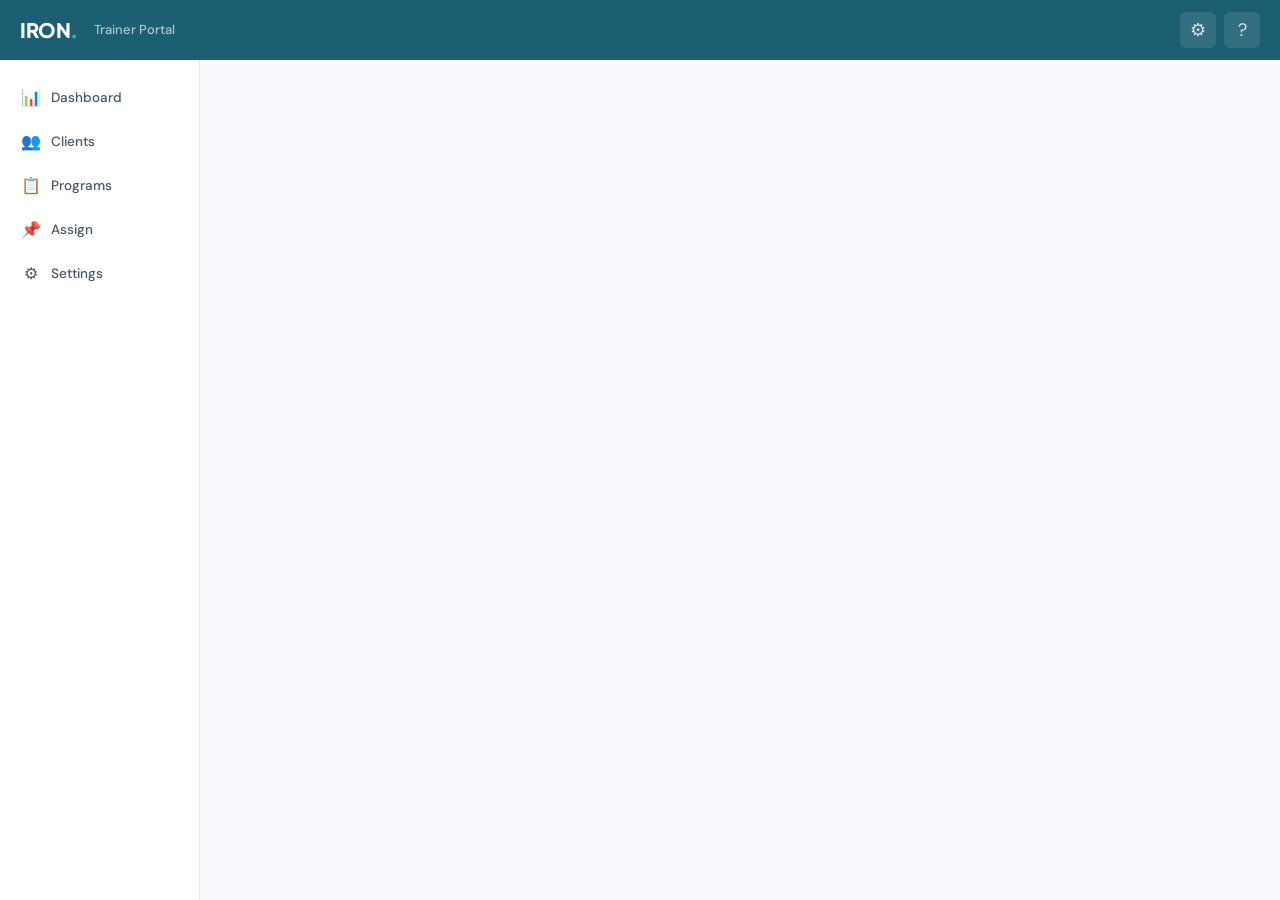
==== portal.html @ d2eeb81d "Initial: Iron Platform trainer portal v0.4 (login + dashboard + client detail with protein adherence" ====
<!DOCTYPE html>
<html lang="en">
<head>
  <meta charset="UTF-8">
  <meta name="viewport" content="width=device-width, initial-scale=1.0">
  <meta name="theme-color" content="#1C5F72">
  <title>Iron Platform — Trainer Portal</title>
  <link rel="preconnect" href="https://fonts.googleapis.com">
  <link rel="preconnect" href="https://fonts.gstatic.com" crossorigin>
  <!-- Brand pivot 2026-05-06: Plus Jakarta Sans + DM Sans -->
  <link href="https://fonts.googleapis.com/css2?family=Plus+Jakarta+Sans:wght@600;700;800&family=DM+Sans:wght@400;500&display=swap" rel="stylesheet">
  <link rel="stylesheet" href="portal.css">
</head>
<body>

<!-- ── App Shell ──────────────────────────────────────────── -->
<div id="app-shell">

  <!-- Top Navigation Bar -->
  <nav class="top-nav" role="banner">
    <span class="logo">IRON<span>.</span></span>
    <span class="biz-name" id="biz-name-display">Trainer Portal</span>
    <div class="nav-actions">
      <button class="nav-icon-btn" id="btn-nav-settings"
              aria-label="Settings" title="Settings"
              onclick="window.location.hash='#settings'">
        ⚙
      </button>
      <button class="nav-icon-btn" aria-label="Help" title="Help"
              onclick="window.iron.showToast('Documentation coming in Phase 2', 'info')">
        ?
      </button>
    </div>
  </nav>

  <!-- Sidebar Navigation (Desktop) -->
  <aside class="sidebar" role="navigation" aria-label="Primary navigation">
    <ul class="sidebar-nav" role="list">
      <li>
        <a href="#dashboard" class="nav-link" data-view="dashboard" role="link">
          <span class="nav-icon" aria-hidden="true">📊</span>
          Dashboard
        </a>
      </li>
      <li>
        <a href="#clients" class="nav-link" data-view="clients" role="link">
          <span class="nav-icon" aria-hidden="true">👥</span>
          Clients
        </a>
      </li>
      <li>
        <a href="#programs" class="nav-link" data-view="programs" role="link">
          <span class="nav-icon" aria-hidden="true">📋</span>
          Programs
        </a>
      </li>
      <li>
        <a href="#assign" class="nav-link" data-view="assign" role="link">
          <span class="nav-icon" aria-hidden="true">📌</span>
          Assign
        </a>
      </li>
      <li>
        <a href="#settings" class="nav-link" data-view="settings" role="link">
          <span class="nav-icon" aria-hidden="true">⚙</span>
          Settings
        </a>
      </li>
    </ul>
  </aside>

  <!-- Bottom Navigation (Mobile) -->
  <nav class="bottom-nav" aria-label="Mobile navigation">
    <div class="bottom-nav-inner">
      <button class="bottom-nav-item" data-view="dashboard" onclick="window.location.hash='#dashboard'">
        <span class="bnav-icon" aria-hidden="true">📊</span>
        <span>Dashboard</span>
      </button>
      <button class="bottom-nav-item" data-view="clients" onclick="window.location.hash='#clients'">
        <span class="bnav-icon" aria-hidden="true">👥</span>
        <span>Clients</span>
      </button>
      <button class="bottom-nav-item" data-view="programs" onclick="window.location.hash='#programs'">
        <span class="bnav-icon" aria-hidden="true">📋</span>
        <span>Programs</span>
      </button>
      <button class="bottom-nav-item" data-view="assign" onclick="window.location.hash='#assign'">
        <span class="bnav-icon" aria-hidden="true">📌</span>
        <span>Assign</span>
      </button>
      <button class="bottom-nav-item" data-view="settings" onclick="window.location.hash='#settings'">
        <span class="bnav-icon" aria-hidden="true">⚙</span>
        <span>Settings</span>
      </button>
    </div>
  </nav>

  <!-- Main Content Area -->
  <main class="main-content" id="main-content" role="main">

    <!-- ── View: Login Required ──────────────────────────── -->
    <section id="view-login-required" style="display:none;" aria-label="Sign in required">
      <div class="login-required-view">
        <div style="font-size:48px;margin-bottom:16px;">🔐</div>
        <h1 style="margin-bottom:8px;">Sign in required</h1>
        <p class="text-secondary" style="max-width:320px;margin-bottom:24px;line-height:1.6;text-align:center;">
          You need to be signed in to access the Iron Platform trainer portal.
        </p>
        <a href="index.html" class="btn btn-primary btn-lg">Sign in to your portal</a>
      </div>
    </section>

    <!-- ── View: Dashboard ───────────────────────────────── -->
    <section id="view-dashboard" style="display:none;" aria-label="Dashboard" aria-live="polite">
      <!-- Rendered by screens/dashboard.js -->
    </section>

    <!-- ── View: Clients ─────────────────────────────────── -->
    <section id="view-clients" style="display:none;" aria-label="Client management" aria-live="polite">
      <!-- Rendered by screens/clients.js -->
    </section>

    <!-- ── View: Settings ────────────────────────────────── -->
    <section id="view-settings" style="display:none;" aria-label="Settings" aria-live="polite">
      <!-- Rendered by screens/settings.js -->
    </section>

    <!-- ── View: Programs (Portal-Half-B stub) ───────────── -->
    <section id="view-programs" style="display:none;" aria-label="Programs">
      <div class="stub-view">
        <div class="stub-label">Portal-Half-B</div>
        <h2>Program Builder</h2>
        <p>
          Create and manage program templates, build workout days,
          and prescribe exercises. Coming in Portal-Half-B scope.
        </p>
      </div>
    </section>

    <!-- ── View: Assign (Portal-Half-B stub) ─────────────── -->
    <section id="view-assign" style="display:none;" aria-label="Assign program">
      <div class="stub-view">
        <div class="stub-label">Portal-Half-B</div>
        <h2>Assign Program</h2>
        <p>
          Assign a saved program template to a client with a start date.
          Four-step guided flow. Coming in Portal-Half-B scope.
        </p>
      </div>
    </section>

    <!-- ── View: Client Detail (Portal-Half-B stub) ──────── -->
    <section id="view-client-detail" style="display:none;" aria-label="Client detail">
      <div class="stub-view">
        <div class="stub-label">Portal-Half-B</div>
        <h2>Client Detail</h2>
        <p>
          Deep dive into a single client: workout history, compliance rate,
          program assignment, and physician report generation.
          Coming in Portal-Half-B scope.
        </p>
      </div>
    </section>

  </main><!-- /main-content -->
</div><!-- /app-shell -->

<!-- ── Slide-in Panel (shared) ────────────────────────────── -->
<div class="panel-overlay" id="panel-overlay" aria-hidden="true"></div>
<aside class="slide-panel" id="slide-panel" role="dialog" aria-modal="true" aria-label="Form panel">
  <div class="panel-header" id="panel-header">
    <h2 id="panel-title">Panel</h2>
    <button class="panel-close" id="panel-close-btn" aria-label="Close panel">✕</button>
  </div>
  <div class="panel-body" id="panel-body"></div>
  <div class="panel-footer" id="panel-footer" style="display:none;"></div>
</aside>

<!-- ── Confirm Dialog ─────────────────────────────────────── -->
<div class="dialog-overlay" id="dialog-overlay" role="dialog" aria-modal="true" aria-labelledby="dialog-title">
  <div class="dialog-box">
    <h3 id="dialog-title">Confirm</h3>
    <p id="dialog-message">Are you sure?</p>
    <div class="dialog-actions">
      <button class="btn btn-secondary" id="dialog-cancel">Cancel</button>
      <button class="btn btn-danger" id="dialog-confirm">Confirm</button>
    </div>
  </div>
</div>

<!-- ── Toast Container ────────────────────────────────────── -->
<div id="toast-container" aria-live="polite" aria-atomic="false"></div>

<!-- ── Main Script ────────────────────────────────────────── -->
<script type="module" src="./portal.js"></script>

</body>
</html>
---- portal.css ----
/* =============================================================
   Iron Platform — Trainer Portal
   portal.css
   Design tokens, layout, and component library
   ============================================================= */

/* ── Google Fonts — Brand pivot 2026-05-06 ────────────────── */
/* Plus Jakarta Sans (display/headings) + DM Sans (body) replace Inter.
   Loaded via <link> preconnect tags in each portal HTML file.
   @import removed to avoid double-load; keeping comment as breadcrumb. */
/* @import url('https://fonts.googleapis.com/css2?family=Inter:wght@400;500;600;700;800&display=swap'); */
/* TODO(rename portal): --navy is Iron's portal primary. The portal does not use --red; no rename needed here.
   The portal's primary brand accent is --teal (#2EC4B6) which is a separate per-portal token —
   trainer brand overrides are applied via JS on the PWA side only, not the portal. */

/* ── Design Tokens ────────────────────────────────────────── */
:root {
  /* Brand pivot 2026-05-06: deep teal-slate #1C5F72 replaces navy #1E3A5F as brand primary.
     --navy-dark and --navy-light adjusted proportionally. */
  --navy:           #1C5F72;
  --navy-dark:      #154d5e;
  --navy-light:     #2A7A8E;
  --teal:           #2EC4B6;
  --teal-dark:      #22a99c;
  --teal-light:     #4dd4c8;
  --bg:             #F7F9FC;
  --surface:        #FFFFFF;
  --text-primary:   #0F172A;
  --text-secondary: #475569;
  --text-muted:     #94A3B8;
  --border:         #E2E8F0;
  --border-focus:   #2EC4B6;
  --alert:          #DC2626;
  --alert-bg:       #FEF2F2;
  --alert-border:   #FECACA;
  --ok:             #10B981;
  --ok-bg:          #ECFDF5;
  --warning:        #F59E0B;
  --warning-bg:     #FFFBEB;
  --sidebar-width:  200px;
  --nav-height:     60px;
  --panel-width:    420px;
  --radius-sm:      6px;
  --radius-md:      10px;
  --radius-lg:      14px;
  --shadow-sm:      0 1px 3px rgba(0,0,0,.06), 0 1px 2px rgba(0,0,0,.04);
  --shadow-md:      0 4px 12px rgba(0,0,0,.08), 0 2px 4px rgba(0,0,0,.04);
  --shadow-lg:      0 10px 24px rgba(0,0,0,.12), 0 4px 8px rgba(0,0,0,.06);
}

/* ── Reset & Base ─────────────────────────────────────────── */
*, *::before, *::after {
  box-sizing: border-box;
  margin: 0;
  padding: 0;
}

html { height: 100%; }

body {
  font-family: 'DM Sans', -apple-system, BlinkMacSystemFont, 'Segoe UI', sans-serif;
  font-size: 14px;
  line-height: 1.5;
  color: var(--text-primary);
  background: var(--bg);
  min-height: 100%;
  -webkit-font-smoothing: antialiased;
  -moz-osx-font-smoothing: grayscale;
}

a { color: var(--teal); text-decoration: none; }
a:hover { text-decoration: underline; }

button, input, select, textarea {
  font-family: inherit;
  font-size: inherit;
}

button { cursor: pointer; }

/* Brand pivot 2026-05-06: Plus Jakarta Sans for display headings */
h1 { font-size: 22px; font-weight: 800; font-family: 'Plus Jakarta Sans', sans-serif; }
h2 { font-size: 18px; font-weight: 700; font-family: 'Plus Jakarta Sans', sans-serif; }
h3 { font-size: 15px; font-weight: 700; font-family: 'Plus Jakarta Sans', sans-serif; }

/* ── App Shell ────────────────────────────────────────────── */
#app-shell {
  display: flex;
  flex-direction: column;
  min-height: 100vh;
}

/* ── Top Nav Bar ──────────────────────────────────────────── */
.top-nav {
  position: fixed;
  top: 0;
  left: 0;
  right: 0;
  height: var(--nav-height);
  background: var(--navy);
  display: flex;
  align-items: center;
  padding: 0 20px;
  z-index: 100;
  gap: 16px;
}

.top-nav .logo {
  font-size: 20px;
  font-weight: 800;
  font-family: 'Plus Jakarta Sans', sans-serif;
  color: #FFFFFF;
  letter-spacing: -.5px;
  flex-shrink: 0;
}

.top-nav .logo span {
  color: var(--teal);
}

.top-nav .biz-name {
  font-size: 13px;
  color: rgba(255,255,255,.65);
  font-weight: 500;
  flex: 1;
  overflow: hidden;
  text-overflow: ellipsis;
  white-space: nowrap;
}

.top-nav .nav-actions {
  display: flex;
  align-items: center;
  gap: 8px;
  flex-shrink: 0;
}

.top-nav .nav-icon-btn {
  width: 36px;
  height: 36px;
  border-radius: var(--radius-sm);
  background: rgba(255,255,255,.1);
  border: none;
  color: rgba(255,255,255,.8);
  display: flex;
  align-items: center;
  justify-content: center;
  font-size: 18px;
  transition: background .15s;
}

.top-nav .nav-icon-btn:hover {
  background: rgba(255,255,255,.18);
  color: #fff;
}

/* ── Sidebar Navigation (Desktop) ────────────────────────── */
.sidebar {
  position: fixed;
  top: var(--nav-height);
  left: 0;
  bottom: 0;
  width: var(--sidebar-width);
  background: var(--surface);
  border-right: 1px solid var(--border);
  padding: 16px 0;
  z-index: 90;
  overflow-y: auto;
  display: flex;
  flex-direction: column;
}

.sidebar-nav {
  list-style: none;
  flex: 1;
}

.sidebar-nav li a {
  display: flex;
  align-items: center;
  gap: 10px;
  padding: 10px 18px;
  color: var(--text-secondary);
  font-weight: 500;
  font-size: 13.5px;
  transition: background .12s, color .12s;
  border-left: 3px solid transparent;
  text-decoration: none;
}

.sidebar-nav li a:hover {
  background: var(--bg);
  color: var(--text-primary);
  text-decoration: none;
}

.sidebar-nav li a.active {
  color: var(--navy);
  border-left-color: var(--teal);
  background: rgba(46, 196, 182, .08);
  font-weight: 600;
}

.sidebar-nav li a .nav-icon {
  font-size: 16px;
  width: 20px;
  text-align: center;
  flex-shrink: 0;
}

/* ── Main Content Area ────────────────────────────────────── */
.main-content {
  margin-top: var(--nav-height);
  margin-left: var(--sidebar-width);
  padding: 28px;
  min-height: calc(100vh - var(--nav-height));
}

/* ── Page Header ──────────────────────────────────────────── */
.page-header {
  display: flex;
  align-items: flex-start;
  justify-content: space-between;
  margin-bottom: 24px;
  gap: 16px;
}

.page-header h1 {
  font-size: 24px;
  font-weight: 700;
  color: var(--text-primary);
}

.page-header .page-subtitle {
  font-size: 13px;
  color: var(--text-secondary);
  margin-top: 2px;
}

.page-header .header-actions {
  display: flex;
  gap: 10px;
  align-items: center;
  flex-shrink: 0;
}

/* ── Greeting Block ───────────────────────────────────────── */
.greeting-block {
  margin-bottom: 24px;
}

.greeting-block h2 {
  font-size: 20px;
  font-weight: 600;
  color: var(--text-primary);
}

.greeting-block .week-label {
  font-size: 13px;
  color: var(--text-secondary);
  margin-top: 2px;
}

/* ── Stat Tiles ───────────────────────────────────────────── */
.stat-grid {
  display: grid;
  grid-template-columns: repeat(3, 1fr);
  gap: 16px;
  margin-bottom: 24px;
}

.stat-tile {
  background: var(--surface);
  border: 1px solid var(--border);
  border-radius: var(--radius-lg);
  padding: 20px 22px;
  box-shadow: var(--shadow-sm);
  transition: box-shadow .15s;
}

.stat-tile:hover {
  box-shadow: var(--shadow-md);
}

.stat-tile .stat-label {
  font-size: 11px;
  font-weight: 600;
  text-transform: uppercase;
  letter-spacing: .06em;
  color: var(--text-secondary);
  margin-bottom: 8px;
}

.stat-tile .stat-value {
  font-size: 36px;
  font-weight: 700;
  color: var(--navy);
  line-height: 1;
  font-variant-numeric: tabular-nums;
}

.stat-tile .stat-sub {
  font-size: 12px;
  color: var(--text-muted);
  margin-top: 6px;
}

.stat-tile.alert-tile .stat-value {
  color: var(--alert);
}

.stat-tile.ok-tile .stat-value {
  color: var(--ok);
}

/* ── Card Component ───────────────────────────────────────── */
.card {
  background: var(--surface);
  border: 1px solid var(--border);
  border-radius: var(--radius-lg);
  box-shadow: var(--shadow-sm);
  transition: box-shadow .15s;
  overflow: hidden;
}

.card:hover {
  box-shadow: var(--shadow-md);
}

.card-header {
  display: flex;
  align-items: center;
  justify-content: space-between;
  padding: 16px 20px;
  border-bottom: 1px solid var(--border);
}

.card-header h3 {
  font-size: 13px;
  font-weight: 700;
  text-transform: uppercase;
  letter-spacing: .05em;
  color: var(--text-secondary);
}

.card-body {
  padding: 20px;
}

/* ── Alerts List ──────────────────────────────────────────── */
.alerts-list {
  display: flex;
  flex-direction: column;
  gap: 0;
}

.alert-item {
  display: flex;
  align-items: center;
  gap: 12px;
  padding: 12px 20px;
  border-bottom: 1px solid var(--border);
  font-size: 13.5px;
  color: var(--text-primary);
  transition: background .12s;
  cursor: pointer;
  text-decoration: none;
}

.alert-item:last-child { border-bottom: none; }

.alert-item:hover { background: var(--bg); text-decoration: none; }

.alert-item .alert-icon {
  font-size: 16px;
  flex-shrink: 0;
  color: var(--warning);
}

.alert-item .alert-icon.critical { color: var(--alert); }

.alert-item .alert-text { flex: 1; }

.alert-item .alert-tag {
  font-size: 11px;
  color: var(--text-muted);
  white-space: nowrap;
}

/* ── Activity Feed ────────────────────────────────────────── */
.activity-list {
  display: flex;
  flex-direction: column;
}

.activity-item {
  display: flex;
  align-items: center;
  gap: 12px;
  padding: 11px 20px;
  border-bottom: 1px solid var(--border);
  font-size: 13.5px;
  cursor: pointer;
  transition: background .12s;
  text-decoration: none;
  color: var(--text-primary);
}

.activity-item:last-child { border-bottom: none; }
.activity-item:hover { background: var(--bg); text-decoration: none; }

.activity-item .activity-check {
  font-size: 15px;
  color: var(--ok);
  flex-shrink: 0;
}

.activity-item .activity-name {
  font-weight: 600;
  min-width: 120px;
}

.activity-item .activity-detail {
  color: var(--text-secondary);
  flex: 1;
  font-size: 13px;
}

.activity-item .activity-time {
  font-size: 12px;
  color: var(--text-muted);
  white-space: nowrap;
}

.view-all-link {
  display: block;
  padding: 10px 20px;
  font-size: 13px;
  color: var(--teal);
  font-weight: 500;
  text-decoration: none;
  border-top: 1px solid var(--border);
}

.view-all-link:hover { background: var(--bg); text-decoration: none; }

/* ── Quick Actions ────────────────────────────────────────── */
.quick-actions {
  display: flex;
  gap: 10px;
  padding: 16px 20px;
  flex-wrap: wrap;
}

/* ── Buttons ──────────────────────────────────────────────── */
.btn {
  display: inline-flex;
  align-items: center;
  gap: 6px;
  padding: 9px 16px;
  border-radius: var(--radius-md);
  font-size: 13.5px;
  font-weight: 600;
  border: none;
  cursor: pointer;
  transition: background .15s, box-shadow .15s, opacity .15s;
  text-decoration: none;
  white-space: nowrap;
  line-height: 1.4;
}

.btn:disabled {
  opacity: .5;
  cursor: not-allowed;
}

.btn-primary {
  background: var(--teal);
  color: #fff;
}

.btn-primary:hover:not(:disabled) {
  background: var(--teal-dark);
}

.btn-secondary {
  background: var(--surface);
  color: var(--text-primary);
  border: 1px solid var(--border);
}

.btn-secondary:hover:not(:disabled) {
  background: var(--bg);
  border-color: #c9d5e2;
}

.btn-navy {
  background: var(--navy);
  color: #fff;
}

.btn-navy:hover:not(:disabled) {
  background: var(--navy-dark);
}

.btn-danger {
  background: var(--alert);
  color: #fff;
}

.btn-danger:hover:not(:disabled) {
  background: #b91c1c;
}

.btn-ghost {
  background: transparent;
  color: var(--text-secondary);
  border: 1px solid var(--border);
}

.btn-ghost:hover:not(:disabled) {
  background: var(--bg);
}

.btn-sm {
  padding: 6px 12px;
  font-size: 12px;
}

.btn-lg {
  padding: 12px 22px;
  font-size: 15px;
}

.btn-icon {
  width: 34px;
  height: 34px;
  padding: 0;
  display: inline-flex;
  align-items: center;
  justify-content: center;
  border-radius: var(--radius-sm);
  font-size: 16px;
}

/* ── Form Components ──────────────────────────────────────── */
.form-group {
  margin-bottom: 18px;
}

.form-group:last-of-type { margin-bottom: 0; }

label {
  display: block;
  font-size: 13px;
  font-weight: 600;
  color: var(--text-primary);
  margin-bottom: 6px;
}

label .req {
  color: var(--alert);
  margin-left: 2px;
}

.input,
input[type="text"],
input[type="email"],
input[type="tel"],
input[type="date"],
input[type="password"],
input[type="color"],
select,
textarea {
  display: block;
  width: 100%;
  padding: 9px 12px;
  border: 1px solid var(--border);
  border-radius: var(--radius-md);
  background: var(--surface);
  color: var(--text-primary);
  font-size: 14px;
  transition: border-color .15s, box-shadow .15s;
  appearance: none;
  -webkit-appearance: none;
}

.input:focus,
input[type="text"]:focus,
input[type="email"]:focus,
input[type="tel"]:focus,
input[type="date"]:focus,
input[type="password"]:focus,
select:focus,
textarea:focus {
  outline: none;
  border-color: var(--teal);
  box-shadow: 0 0 0 3px rgba(46, 196, 182, .12);
}

.input::placeholder,
input::placeholder { color: var(--text-muted); }

select {
  background-image: url("data:image/svg+xml,%3Csvg xmlns='http://www.w3.org/2000/svg' width='12' height='8' viewBox='0 0 12 8'%3E%3Cpath fill='%23475569' d='M1 1l5 5 5-5'/%3E%3C/svg%3E");
  background-repeat: no-repeat;
  background-position: right 12px center;
  padding-right: 32px;
}

textarea {
  resize: vertical;
  min-height: 80px;
}

.input-error {
  border-color: var(--alert) !important;
}

.field-error {
  font-size: 12px;
  color: var(--alert);
  margin-top: 4px;
}

.form-hint {
  font-size: 12px;
  color: var(--text-secondary);
  margin-top: 4px;
}

.checkbox-row {
  display: flex;
  align-items: center;
  gap: 10px;
  cursor: pointer;
}

.checkbox-row input[type="checkbox"] {
  width: 16px;
  height: 16px;
  accent-color: var(--teal);
  flex-shrink: 0;
  cursor: pointer;
}

.checkbox-row label {
  margin: 0;
  font-weight: 400;
  cursor: pointer;
}

input[type="color"] {
  width: 48px;
  height: 36px;
  padding: 2px;
  border-radius: var(--radius-sm);
  cursor: pointer;
}

/* ── Section Divider ──────────────────────────────────────── */
.section-divider {
  border: none;
  border-top: 1px solid var(--border);
  margin: 28px 0;
}

.section-title {
  font-size: 11px;
  font-weight: 700;
  text-transform: uppercase;
  letter-spacing: .07em;
  color: var(--text-secondary);
  margin-bottom: 14px;
}

/* ── Table / Tabular Rows ─────────────────────────────────── */
.table-container {
  background: var(--surface);
  border: 1px solid var(--border);
  border-radius: var(--radius-lg);
  overflow: hidden;
  box-shadow: var(--shadow-sm);
}

.table-header {
  display: grid;
  padding: 10px 20px;
  background: var(--bg);
  border-bottom: 1px solid var(--border);
  font-size: 11px;
  font-weight: 700;
  text-transform: uppercase;
  letter-spacing: .06em;
  color: var(--text-secondary);
}

.table-row {
  display: grid;
  padding: 14px 20px;
  border-bottom: 1px solid var(--border);
  align-items: center;
  cursor: pointer;
  transition: background .12s;
  font-size: 13.5px;
}

.table-row:last-child { border-bottom: none; }

.table-row:hover { background: var(--bg); }

/* Clients table columns: name | program | last workout | status | actions */
.clients-table .table-header,
.clients-table .table-row {
  grid-template-columns: 2fr 2fr 1.2fr 100px 70px;
  gap: 12px;
}

.client-name-cell {
  display: flex;
  align-items: center;
  gap: 8px;
  font-weight: 600;
}

.client-name-cell .glp1-badge {
  font-size: 14px;
  cursor: help;
  flex-shrink: 0;
}

.cell-secondary {
  color: var(--text-secondary);
  font-size: 13px;
}

.cell-actions {
  display: flex;
  align-items: center;
  gap: 4px;
  justify-content: flex-end;
}

/* ── Status Pills ─────────────────────────────────────────── */
.pill {
  display: inline-flex;
  align-items: center;
  padding: 3px 10px;
  border-radius: 999px;
  font-size: 11.5px;
  font-weight: 600;
  white-space: nowrap;
}

.pill-active   { background: var(--ok-bg);      color: #057a55; }
.pill-paused   { background: var(--warning-bg);  color: #92400e; }
.pill-inactive { background: var(--bg);          color: var(--text-secondary); border: 1px solid var(--border); }
.pill-alert    { background: var(--alert-bg);    color: #991b1b; }
.pill-teal     { background: rgba(46,196,182,.1); color: var(--teal-dark); }

/* ── Filter Tabs ──────────────────────────────────────────── */
.filter-tabs {
  display: flex;
  gap: 4px;
  flex-wrap: wrap;
}

.filter-tab {
  padding: 7px 14px;
  border-radius: 999px;
  font-size: 13px;
  font-weight: 500;
  border: 1px solid var(--border);
  background: var(--surface);
  color: var(--text-secondary);
  cursor: pointer;
  transition: background .12s, color .12s, border-color .12s;
}

.filter-tab:hover {
  background: var(--bg);
  color: var(--text-primary);
}

.filter-tab.active {
  background: var(--navy);
  color: #fff;
  border-color: var(--navy);
}

/* ── Search Input ─────────────────────────────────────────── */
.search-wrap {
  position: relative;
}

.search-wrap .search-icon {
  position: absolute;
  left: 11px;
  top: 50%;
  transform: translateY(-50%);
  font-size: 15px;
  color: var(--text-muted);
  pointer-events: none;
}

.search-input {
  display: block;
  width: 100%;
  padding: 9px 12px 9px 34px;
  border: 1px solid var(--border);
  border-radius: var(--radius-md);
  background: var(--surface);
  color: var(--text-primary);
  font-size: 14px;
}

.search-input:focus {
  outline: none;
  border-color: var(--teal);
  box-shadow: 0 0 0 3px rgba(46,196,182,.12);
}

.search-input::placeholder { color: var(--text-muted); }

/* ── Slide-in Panel ───────────────────────────────────────── */
.panel-overlay {
  display: none;
  position: fixed;
  inset: 0;
  background: rgba(15, 23, 42, .4);
  z-index: 200;
  backdrop-filter: blur(2px);
}

.panel-overlay.open { display: block; }

.slide-panel {
  position: fixed;
  top: 0;
  right: -100%;
  bottom: 0;
  width: var(--panel-width);
  max-width: 100vw;
  background: var(--surface);
  box-shadow: var(--shadow-lg);
  z-index: 201;
  display: flex;
  flex-direction: column;
  transition: right .25s cubic-bezier(.4,0,.2,1);
  overflow: hidden;
}

.slide-panel.open {
  right: 0;
}

.panel-header {
  display: flex;
  align-items: center;
  justify-content: space-between;
  padding: 18px 24px;
  border-bottom: 1px solid var(--border);
  flex-shrink: 0;
}

.panel-header h2 {
  font-size: 17px;
  font-weight: 700;
}

.panel-close {
  width: 32px;
  height: 32px;
  border-radius: var(--radius-sm);
  border: none;
  background: var(--bg);
  color: var(--text-secondary);
  font-size: 20px;
  line-height: 1;
  display: flex;
  align-items: center;
  justify-content: center;
  cursor: pointer;
  transition: background .12s;
}

.panel-close:hover { background: var(--border); }

.panel-body {
  flex: 1;
  overflow-y: auto;
  padding: 24px;
}

.panel-footer {
  padding: 16px 24px;
  border-top: 1px solid var(--border);
  display: flex;
  gap: 10px;
  justify-content: flex-end;
  flex-shrink: 0;
  background: var(--surface);
}

/* ── Alert Banner ─────────────────────────────────────────── */
.alert-banner {
  display: flex;
  align-items: center;
  gap: 12px;
  padding: 12px 16px;
  border-radius: var(--radius-md);
  margin-bottom: 16px;
  font-size: 13.5px;
}

.alert-banner-error {
  background: var(--alert-bg);
  border: 1px solid var(--alert-border);
  color: #991b1b;
}

.alert-banner-warning {
  background: var(--warning-bg);
  border: 1px solid #fde68a;
  color: #78350f;
}

.alert-banner-success {
  background: var(--ok-bg);
  border: 1px solid #a7f3d0;
  color: #065f46;
}

.alert-banner-info {
  background: #EFF6FF;
  border: 1px solid #BFDBFE;
  color: #1e40af;
}

/* ── Toast Notifications ──────────────────────────────────── */
#toast-container {
  position: fixed;
  top: 80px;
  right: 20px;
  z-index: 500;
  display: flex;
  flex-direction: column;
  gap: 8px;
  pointer-events: none;
}

.toast {
  background: var(--surface);
  border: 1px solid var(--border);
  border-radius: var(--radius-md);
  padding: 12px 16px;
  box-shadow: var(--shadow-md);
  font-size: 13.5px;
  max-width: 320px;
  display: flex;
  align-items: center;
  gap: 10px;
  pointer-events: auto;
  animation: toastIn .2s ease-out;
}

@keyframes toastIn {
  from { opacity: 0; transform: translateX(20px); }
  to   { opacity: 1; transform: translateX(0); }
}

.toast.toast-out {
  animation: toastOut .2s ease-in forwards;
}

@keyframes toastOut {
  from { opacity: 1; transform: translateX(0); }
  to   { opacity: 0; transform: translateX(20px); }
}

.toast-success .toast-icon { color: var(--ok); }
.toast-error   .toast-icon { color: var(--alert); }
.toast-info    .toast-icon { color: #3B82F6; }
.toast-warning .toast-icon { color: var(--warning); }

.toast-icon { font-size: 16px; flex-shrink: 0; }
.toast-msg  { flex: 1; line-height: 1.4; }

/* ── Loading Spinner ──────────────────────────────────────── */
.spinner {
  width: 24px;
  height: 24px;
  border: 2.5px solid var(--border);
  border-top-color: var(--teal);
  border-radius: 50%;
  animation: spin .7s linear infinite;
  flex-shrink: 0;
}

.spinner-sm { width: 16px; height: 16px; border-width: 2px; }
.spinner-lg { width: 36px; height: 36px; border-width: 3px; }

@keyframes spin { to { transform: rotate(360deg); } }

.loading-state {
  display: flex;
  flex-direction: column;
  align-items: center;
  justify-content: center;
  padding: 48px 24px;
  gap: 14px;
  color: var(--text-secondary);
  font-size: 13.5px;
}

/* ── Empty State ──────────────────────────────────────────── */
.empty-state {
  display: flex;
  flex-direction: column;
  align-items: center;
  justify-content: center;
  padding: 48px 24px;
  text-align: center;
}

.empty-state .empty-icon {
  font-size: 42px;
  margin-bottom: 14px;
  opacity: .45;
}

.empty-state h3 {
  font-size: 16px;
  font-weight: 600;
  color: var(--text-primary);
  margin-bottom: 6px;
}

.empty-state p {
  font-size: 13.5px;
  color: var(--text-secondary);
  max-width: 300px;
  margin-bottom: 20px;
  line-height: 1.6;
}

/* ── Confirm Dialog ───────────────────────────────────────── */
.dialog-overlay {
  display: none;
  position: fixed;
  inset: 0;
  background: rgba(15, 23, 42, .5);
  z-index: 300;
  align-items: center;
  justify-content: center;
  padding: 20px;
}

.dialog-overlay.open { display: flex; }

.dialog-box {
  background: var(--surface);
  border-radius: var(--radius-lg);
  padding: 28px;
  max-width: 380px;
  width: 100%;
  box-shadow: var(--shadow-lg);
}

.dialog-box h3 {
  font-size: 16px;
  font-weight: 700;
  margin-bottom: 10px;
}

.dialog-box p {
  font-size: 14px;
  color: var(--text-secondary);
  margin-bottom: 24px;
  line-height: 1.6;
}

.dialog-actions {
  display: flex;
  gap: 10px;
  justify-content: flex-end;
}

/* ── Settings Page Sections ───────────────────────────────── */
.settings-section {
  background: var(--surface);
  border: 1px solid var(--border);
  border-radius: var(--radius-lg);
  box-shadow: var(--shadow-sm);
  margin-bottom: 24px;
  overflow: hidden;
}

.settings-section-header {
  padding: 16px 24px;
  border-bottom: 1px solid var(--border);
  background: var(--bg);
}

.settings-section-header h2 {
  font-size: 13px;
  font-weight: 700;
  text-transform: uppercase;
  letter-spacing: .07em;
  color: var(--text-secondary);
}

.settings-section-body {
  padding: 24px;
}

.settings-section-footer {
  padding: 14px 24px;
  border-top: 1px solid var(--border);
  display: flex;
  justify-content: flex-end;
  background: var(--bg);
}

.plan-badge {
  display: inline-flex;
  align-items: center;
  gap: 8px;
  padding: 8px 14px;
  background: rgba(46,196,182,.1);
  border: 1px solid rgba(46,196,182,.3);
  border-radius: var(--radius-md);
  font-size: 14px;
  font-weight: 600;
  color: var(--teal-dark);
}

.plan-note {
  font-size: 13px;
  color: var(--text-secondary);
  margin-top: 8px;
}

/* ── Login Page ───────────────────────────────────────────── */
.login-page {
  min-height: 100vh;
  display: flex;
  align-items: center;
  justify-content: center;
  background: var(--navy);
  padding: 20px;
}

.login-card {
  background: var(--surface);
  border-radius: var(--radius-lg);
  padding: 40px 36px;
  width: 100%;
  max-width: 400px;
  box-shadow: var(--shadow-lg);
}

.login-logo {
  font-size: 28px;
  font-weight: 800;
  font-family: 'Plus Jakarta Sans', sans-serif;
  color: var(--navy);
  letter-spacing: -.5px;
  margin-bottom: 6px;
  display: block;
}

.login-logo span { color: var(--teal); }

.login-headline {
  font-size: 22px;
  font-weight: 700;
  color: var(--text-primary);
  margin-bottom: 8px;
}

.login-sub {
  font-size: 14px;
  color: var(--text-secondary);
  margin-bottom: 28px;
  line-height: 1.5;
}

.login-success {
  display: none;
  text-align: center;
  padding: 20px 0;
}

.login-success .success-icon {
  font-size: 42px;
  margin-bottom: 14px;
}

.login-success h3 {
  font-size: 18px;
  font-weight: 700;
  margin-bottom: 8px;
}

.login-success p {
  font-size: 14px;
  color: var(--text-secondary);
  line-height: 1.6;
}

/* ── View: Login Required ─────────────────────────────────── */
.login-required-view {
  display: flex;
  flex-direction: column;
  align-items: center;
  justify-content: center;
  min-height: 60vh;
  text-align: center;
  padding: 40px;
}

/* ── Stub / TODO Views ────────────────────────────────────── */
.stub-view {
  display: flex;
  flex-direction: column;
  align-items: center;
  justify-content: center;
  min-height: 50vh;
  text-align: center;
  padding: 40px;
}

.stub-view .stub-label {
  font-size: 13px;
  font-weight: 700;
  text-transform: uppercase;
  letter-spacing: .08em;
  color: var(--teal);
  margin-bottom: 10px;
}

.stub-view h2 {
  font-size: 22px;
  color: var(--text-primary);
  margin-bottom: 8px;
}

.stub-view p {
  font-size: 14px;
  color: var(--text-secondary);
  max-width: 340px;
  line-height: 1.6;
}

/* ── Color Preview Swatch ─────────────────────────────────── */
.color-row {
  display: flex;
  align-items: center;
  gap: 10px;
}

.color-swatch {
  width: 36px;
  height: 36px;
  border-radius: var(--radius-sm);
  border: 1px solid var(--border);
  flex-shrink: 0;
}

/* ── Logo Upload Area ─────────────────────────────────────── */
.upload-area {
  border: 2px dashed var(--border);
  border-radius: var(--radius-md);
  padding: 20px;
  text-align: center;
  cursor: pointer;
  transition: border-color .15s, background .15s;
}

.upload-area:hover {
  border-color: var(--teal);
  background: rgba(46,196,182,.04);
}

.upload-area input { display: none; }

.upload-area .upload-hint {
  font-size: 13px;
  color: var(--text-secondary);
  margin-top: 6px;
}

/* ── Misc Utilities ───────────────────────────────────────── */
.flex { display: flex; }
.flex-col { display: flex; flex-direction: column; }
.items-center { align-items: center; }
.justify-between { justify-content: space-between; }
.gap-2 { gap: 8px; }
.gap-3 { gap: 12px; }
.gap-4 { gap: 16px; }
.mt-2 { margin-top: 8px; }
.mt-4 { margin-top: 16px; }
.mt-6 { margin-top: 24px; }
.mb-4 { margin-bottom: 16px; }
.text-sm { font-size: 13px; }
.text-xs { font-size: 11.5px; }
.text-muted { color: var(--text-muted); }
.text-secondary { color: var(--text-secondary); }
.font-semibold { font-weight: 600; }
.font-bold { font-weight: 700; }
.w-full { width: 100%; }

/* ── Bottom Nav (Mobile) ──────────────────────────────────── */
.bottom-nav {
  display: none;
  position: fixed;
  bottom: 0;
  left: 0;
  right: 0;
  height: 64px;
  background: var(--surface);
  border-top: 1px solid var(--border);
  z-index: 90;
  box-shadow: 0 -2px 8px rgba(0,0,0,.06);
}

.bottom-nav-inner {
  display: flex;
  height: 100%;
}

.bottom-nav-item {
  flex: 1;
  display: flex;
  flex-direction: column;
  align-items: center;
  justify-content: center;
  gap: 4px;
  text-decoration: none;
  color: var(--text-muted);
  font-size: 10px;
  font-weight: 600;
  transition: color .12s;
  border: none;
  background: none;
  cursor: pointer;
  padding: 8px 4px;
}

.bottom-nav-item .bnav-icon { font-size: 20px; }
.bottom-nav-item span { font-size: 10px; font-weight: 600; }

.bottom-nav-item.active {
  color: var(--navy);
}

.bottom-nav-item.active .bnav-icon {
  color: var(--teal);
}

/* ── Responsive ───────────────────────────────────────────── */
@media (max-width: 767px) {
  .sidebar { display: none; }
  .bottom-nav { display: flex; }

  .main-content {
    margin-left: 0;
    padding: 16px;
    padding-bottom: 80px;
  }

  .top-nav { left: 0; }

  .stat-grid {
    grid-template-columns: 1fr 1fr;
  }

  .stat-grid .stat-tile:last-child:nth-child(odd) {
    grid-column: span 2;
  }

  .clients-table .table-header,
  .clients-table .table-row {
    grid-template-columns: 1fr 1fr 80px;
  }

  /* Hide program column on mobile */
  .clients-table .col-program,
  .clients-table .hdr-program { display: none; }

  .slide-panel {
    width: 100%;
    top: var(--nav-height);
  }

  .panel-width { --panel-width: 100%; }

  .page-header {
    flex-direction: column;
    align-items: flex-start;
    gap: 12px;
  }

  .page-header .header-actions { width: 100%; justify-content: flex-end; }
}

@media (min-width: 1200px) {
  .stat-grid { grid-template-columns: repeat(3, 1fr); }
}
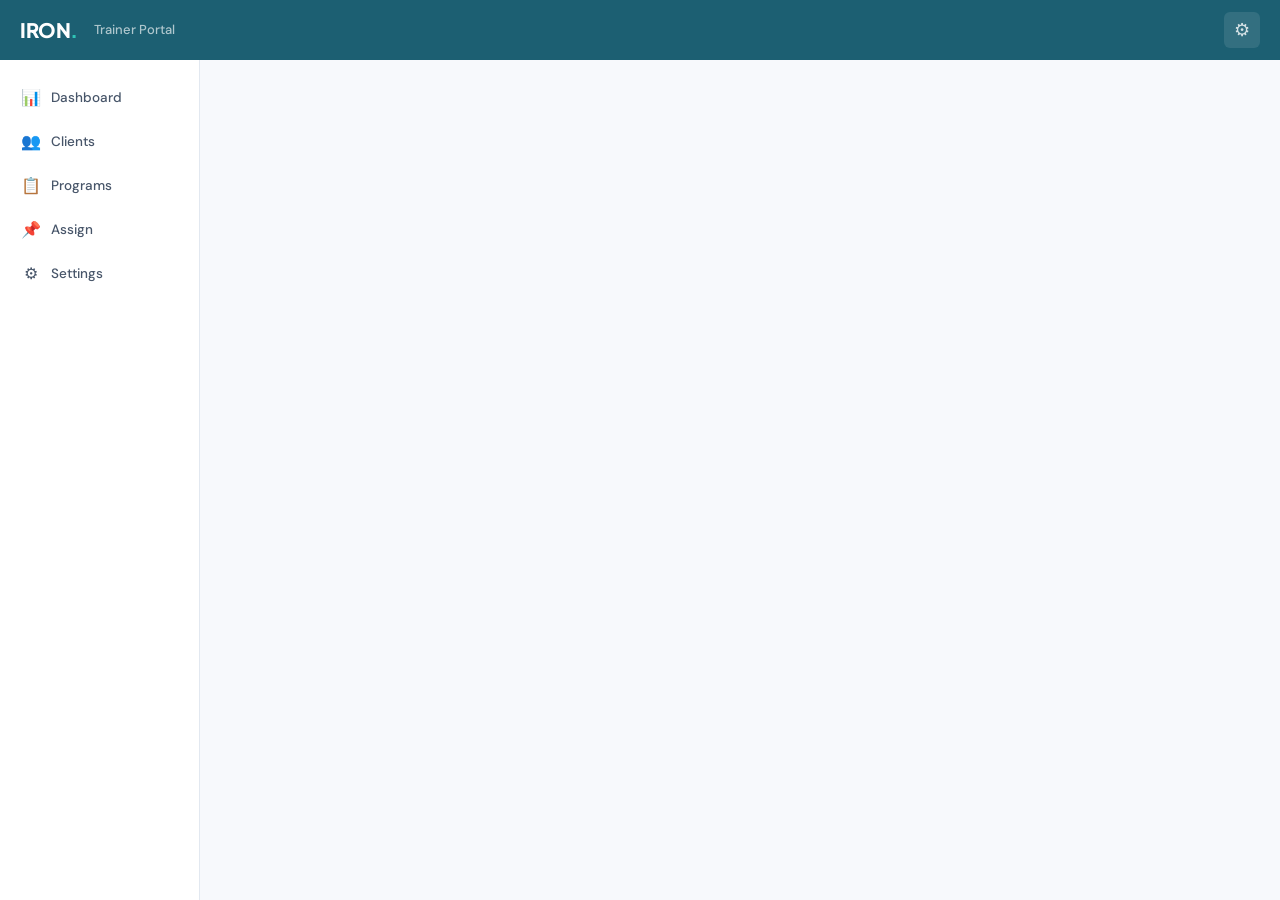
==== commit 0823cb75: "iron-portal: polish demo — improved physician report, hide Phase 2 stubs" ====
--- a/portal.html
+++ b/portal.html
@@ -26,10 +26,10 @@
               onclick="window.location.hash='#settings'">
         ⚙
       </button>
-      <button class="nav-icon-btn" aria-label="Help" title="Help"
-              onclick="window.iron.showToast('Documentation coming in Phase 2', 'info')">
+      <!-- Help button disabled for v0.1 demo -->
+      <!-- button class="nav-icon-btn" aria-label="Help" title="Help">
         ?
-      </button>
+      </button -->
     </div>
   </nav>
 
--- a/portal.css
+++ b/portal.css
@@ -1291,6 +1291,16 @@
   margin-top: 6px;
 }
 
+/* ── QR Code modal (client-detail handoff) ────────────────── */
+#qr-code-container canvas,
+#qr-code-container img {
+  max-width: 100%;
+  height: auto;
+  display: block;
+  margin: 0 auto;
+  border-radius: var(--radius-sm);
+}
+
 /* ── Misc Utilities ───────────────────────────────────────── */
 .flex { display: flex; }
 .flex-col { display: flex; flex-direction: column; }
